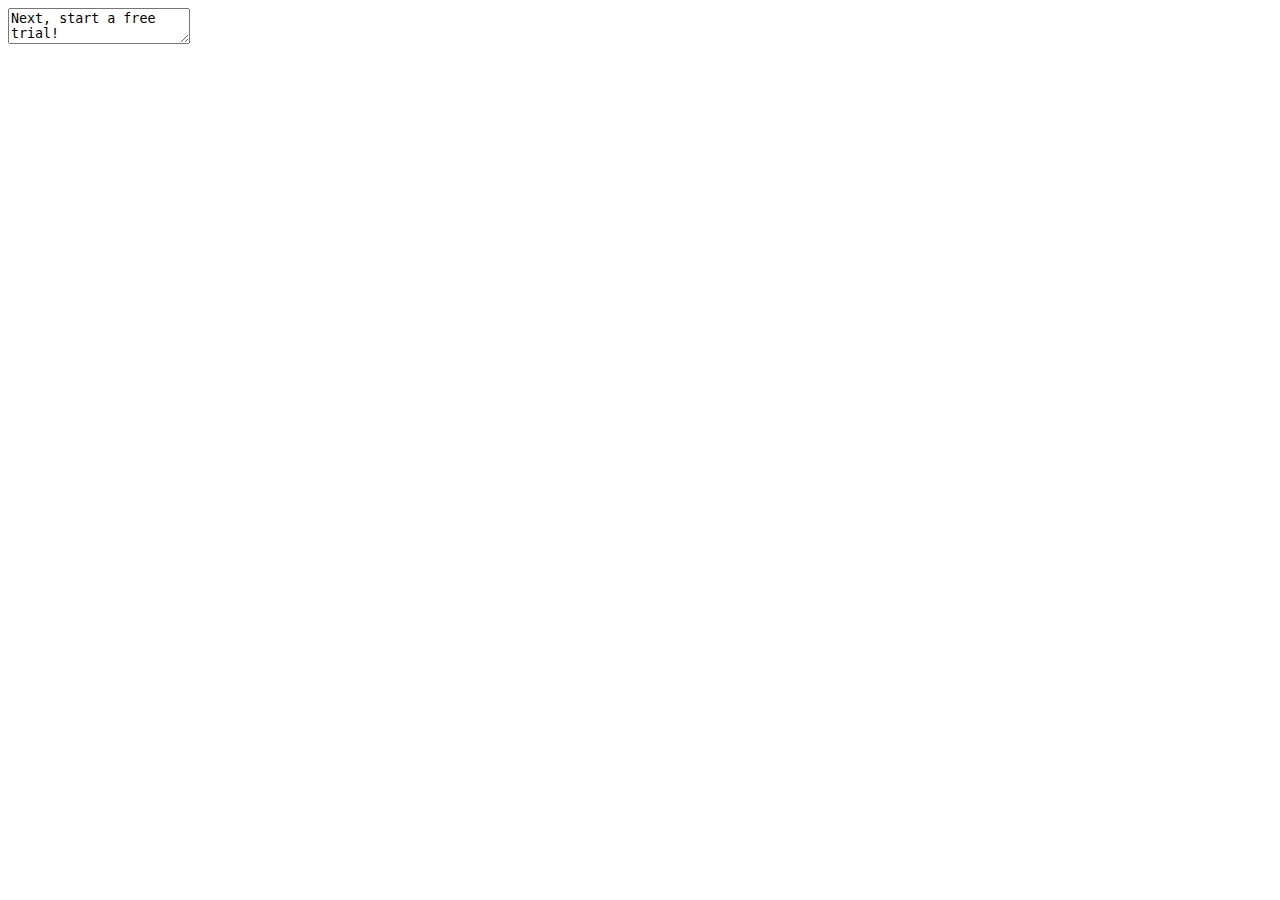
==== index.html @ fe3ba659 "did the trial page" ====
<!DOCTYPE html>
<html>
<head>
  <script src="https://cloud.tinymce.com/stable/tinymce.min.js"></script>
  <script>tinymce.init({ selector:'textarea' });</script>
</head>
<body>
  <textarea>Next, start a free trial!</textarea>
</body>
</html>
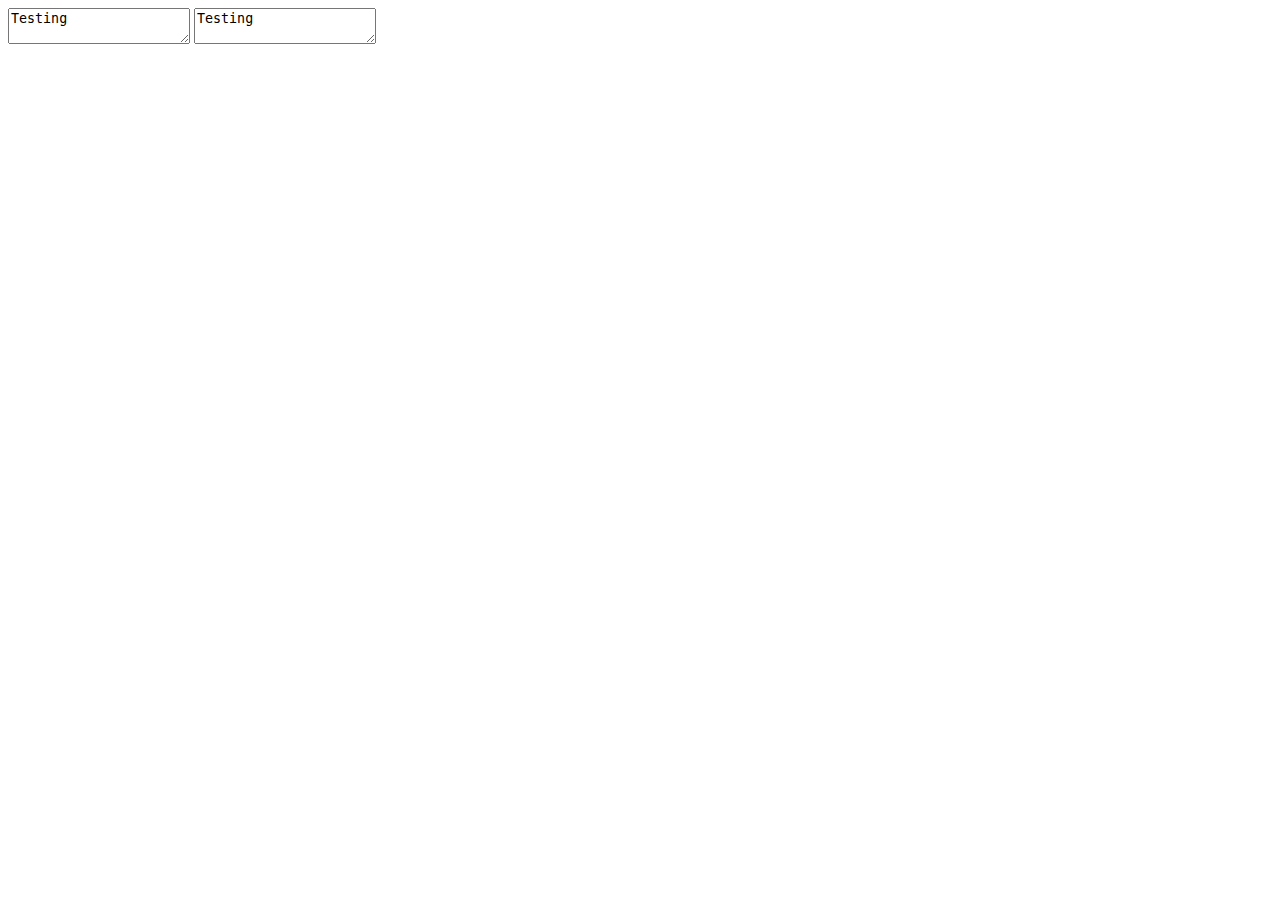
==== commit ec73c7b4: "Targeted Textarea with ID" ====
--- a/index.html
+++ b/index.html
@@ -2,9 +2,10 @@
 <html>
 <head>
   <script src="https://cloud.tinymce.com/stable/tinymce.min.js"></script>
-  <script>tinymce.init({ selector:'textarea' });</script>
+  <script>tinymce.init({ selector:'textarea#editor' });</script>
 </head>
 <body>
-  <textarea>Next, start a free trial!</textarea>
+  <textarea id="not-editor">Testing</textarea>
+  <textarea id="editor">Testing</textarea>
 </body>
 </html>
